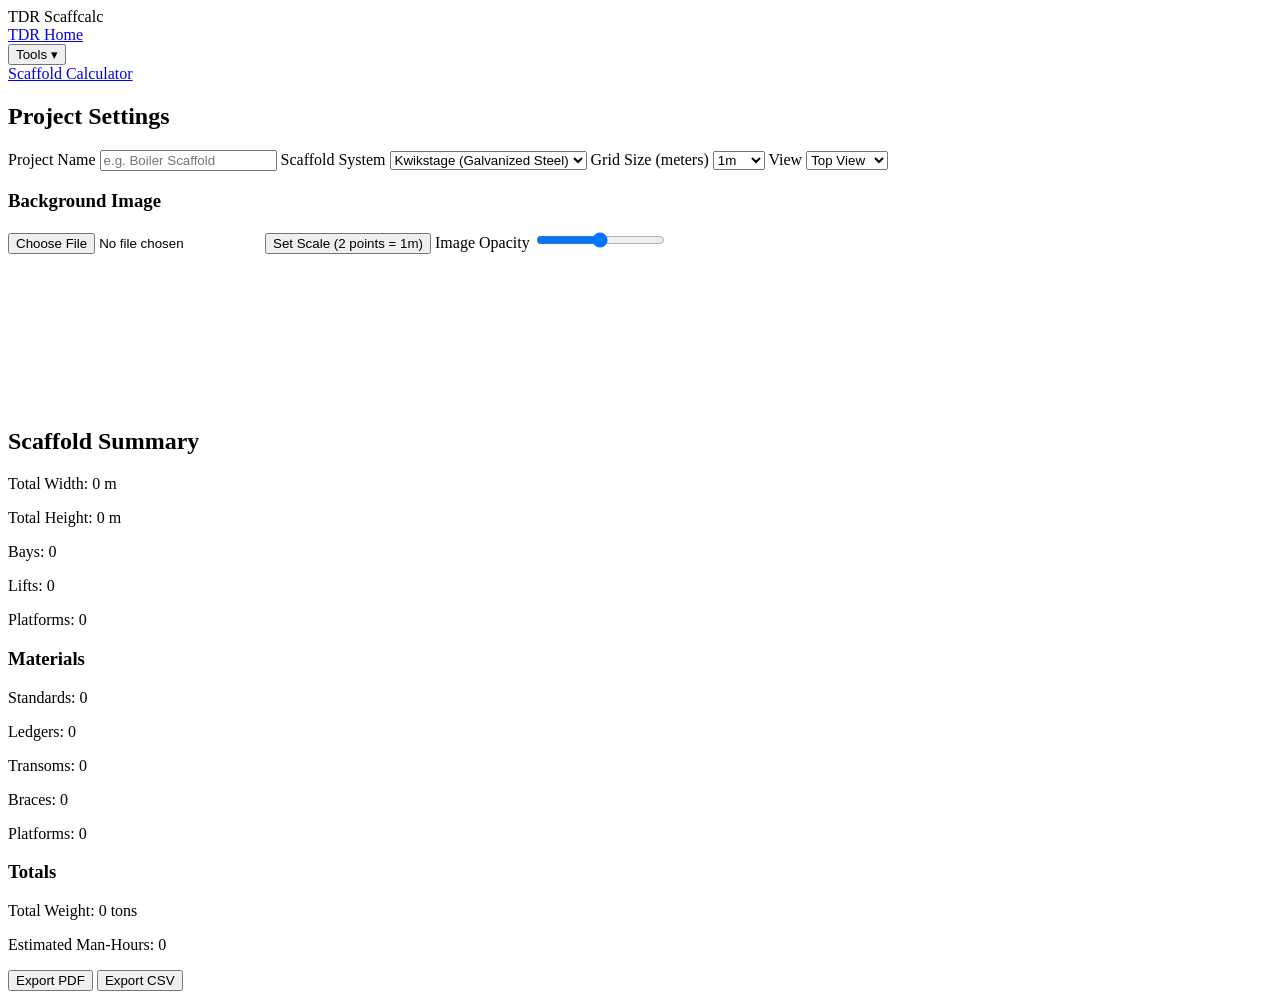
==== scaffcalc.html @ d3a2a731 "Create scaffcalc.html" ====
<!DOCTYPE html>
<html lang="en">
<head>
    <meta charset="UTF-8">
    <meta name="viewport" content="width=device-width, initial-scale=1.0">
    <title>Scaffcalc | TDR Group</title>
    <link rel="stylesheet" href="css/scaffcalc.css">
</head>

<body>

<header class="tdr-header">
    <div class="tdr-logo">
        <span class="t">T</span><span class="d">D</span><span class="r">R</span> Scaffcalc
    </div>

    <nav class="tdr-nav">
        <a href="../../index.html" class="nav-link">TDR Home</a>

        <div class="dropdown">
            <button class="dropbtn">Tools ▾</button>
            <div class="dropdown-content">
                <a href="scaffcalc.html">Scaffold Calculator</a>
            </div>
        </div>
    </nav>
</header>

<div class="scaffcalc-container">

    <!-- LEFT PANEL -->
    <aside class="left-panel">
        <h2>Project Settings</h2>

        <label>Project Name</label>
        <input type="text" id="projectName" placeholder="e.g. Boiler Scaffold">

        <label>Scaffold System</label>
        <select id="systemSelect">
            <option>Kwikstage (Galvanized Steel)</option>
        </select>

        <label>Grid Size (meters)</label>
        <select id="gridSize">
            <option value="1">1m</option>
            <option value="0.5">0.5m</option>
            <option value="1.5">1.5m</option>
            <option value="2">2m</option>
        </select>

        <label>View</label>
        <select id="viewMode">
            <option value="top">Top View</option>
            <option value="side">Side View</option>
        </select>

        <h3>Background Image</h3>
        <input type="file" id="bgUpload">

        <button id="setScaleBtn">Set Scale (2 points = 1m)</button>

        <label>Image Opacity</label>
        <input type="range" id="opacitySlider" min="0" max="100" value="50">
    </aside>

    <!-- CENTER PANEL (CANVAS) -->
    <main class="canvas-panel">
        <canvas id="scaffCanvas"></canvas>
    </main>

    <!-- RIGHT PANEL -->
    <aside class="right-panel">
        <h2>Scaffold Summary</h2>

        <div id="summary">
            <p>Total Width: <span id="totalWidth">0</span> m</p>
            <p>Total Height: <span id="totalHeight">0</span> m</p>
            <p>Bays: <span id="bayCount">0</span></p>
            <p>Lifts: <span id="liftCount">0</span></p>
            <p>Platforms: <span id="platformCount">0</span></p>

            <h3>Materials</h3>
            <p>Standards: <span id="stdCount">0</span></p>
            <p>Ledgers: <span id="ledgerCount">0</span></p>
            <p>Transoms: <span id="transomCount">0</span></p>
            <p>Braces: <span id="braceCount">0</span></p>
            <p>Platforms: <span id="deckCount">0</span></p>

            <h3>Totals</h3>
            <p>Total Weight: <span id="totalWeight">0</span> tons</p>
            <p>Estimated Man‑Hours: <span id="manHours">0</span></p>
        </div>

        <button class="export-btn">Export PDF</button>
        <button class="export-btn">Export CSV</button>
    </aside>

</div>

<script src="js/scaffcalc.js"></script>
</body>
</html>
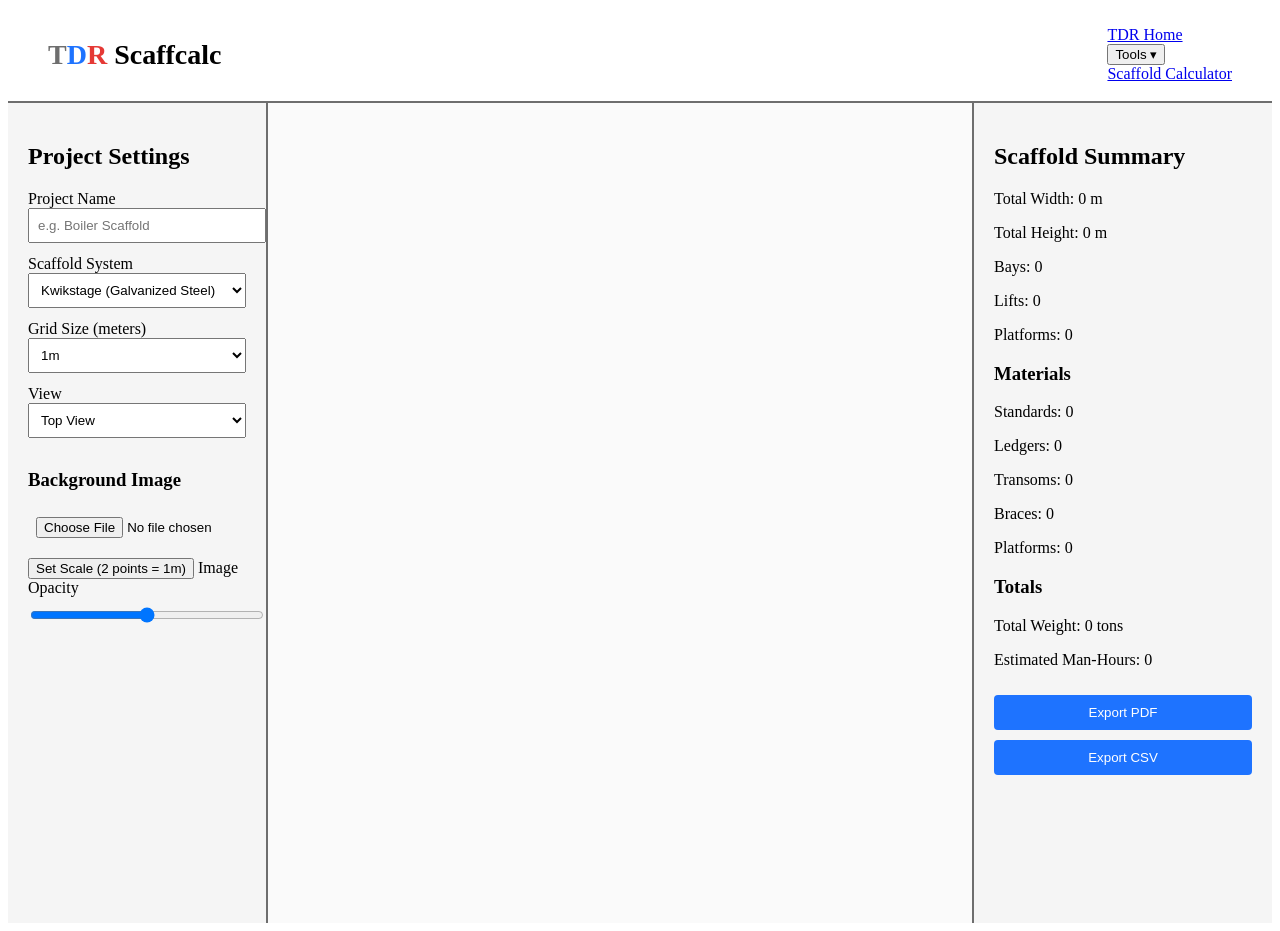
==== commit 474c7153: "Update scaffcalc.html" ====
--- a/scaffcalc.html
+++ b/scaffcalc.html
@@ -97,6 +97,11 @@
 
 </div>
 
-<script src="js/scaffcalc.js"></script>
+<script src="js/kwikstage.js"></script>
+<script src="js/calc.js"></script>
+<script src="js/project.js"></script>
+<script src="js/ui.js"></script>
+<script src="js/image-scale.js"></script>
+<script src="js/grid.js"></script>
 </body>
 </html>
--- a/css/scaffcalc.css
+++ b/css/scaffcalc.css
@@ -0,0 +1,81 @@
+:root {
+    --tdr-grey: #6E6E6E;
+    --tdr-blue: #1E73FF;
+    --tdr-red: #E53935;
+    --tdr-dark: #111;
+    --tdr-light: #F5F5F5;
+    --tdr-white: #FFF;
+}
+
+/* HEADER */
+.tdr-header {
+    display: flex;
+    justify-content: space-between;
+    align-items: center;
+    padding: 18px 40px;
+    background: var(--tdr-white);
+    border-bottom: 2px solid var(--tdr-grey);
+}
+
+.tdr-logo {
+    font-size: 28px;
+    font-weight: 700;
+}
+
+.tdr-logo .t { color: var(--tdr-grey); }
+.tdr-logo .d { color: var(--tdr-blue); }
+.tdr-logo .r { color: var(--tdr-red); }
+
+/* LAYOUT */
+.scaffcalc-container {
+    display: grid;
+    grid-template-columns: 260px 1fr 300px;
+    height: calc(100vh - 80px);
+}
+
+/* LEFT PANEL */
+.left-panel {
+    background: var(--tdr-light);
+    padding: 20px;
+    border-right: 2px solid var(--tdr-grey);
+    overflow-y: auto;
+}
+
+.left-panel input,
+.left-panel select {
+    width: 100%;
+    padding: 8px;
+    margin-bottom: 12px;
+}
+
+/* CANVAS PANEL */
+.canvas-panel {
+    background: #fff;
+    position: relative;
+}
+
+#scaffCanvas {
+    width: 100%;
+    height: 100%;
+    background: #fafafa;
+    display: block;
+}
+
+/* RIGHT PANEL */
+.right-panel {
+    background: var(--tdr-light);
+    padding: 20px;
+    border-left: 2px solid var(--tdr-grey);
+    overflow-y: auto;
+}
+
+.export-btn {
+    width: 100%;
+    padding: 10px;
+    margin-top: 10px;
+    background: var(--tdr-blue);
+    color: var(--tdr-white);
+    border: none;
+    border-radius: 4px;
+    cursor: pointer;
+}
